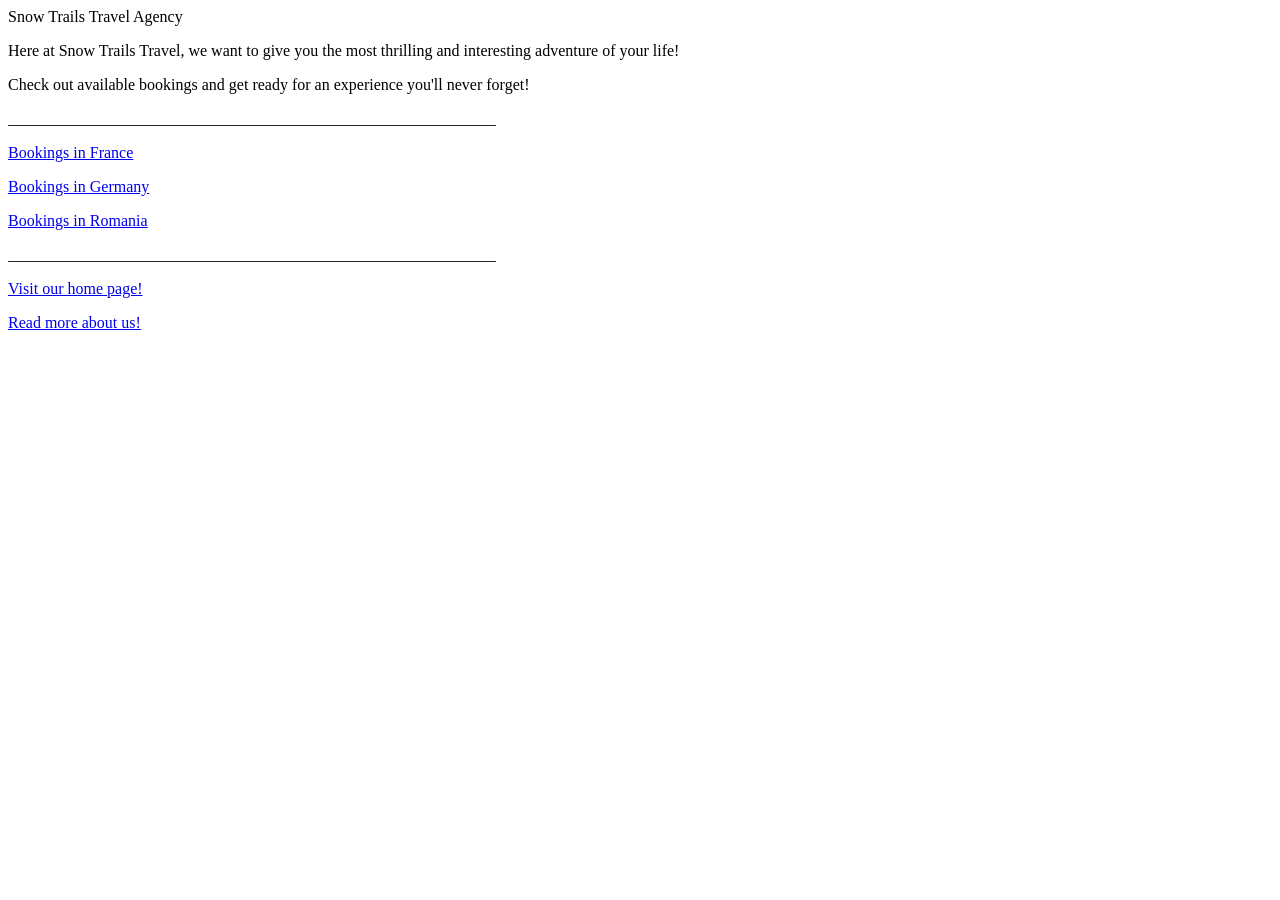
==== index.html @ 3ea6a0a5 "made the basics of the website included a home page, pages that are placeholders for booking systems" ====
<DOCTYPE html>
    <html lang="en">
<head>
<meta charset="UTF-8"
<title>Snow Trails Travel Agency</title>
</head>
<body>
<p></p>
<p>Here at Snow Trails Travel, we want to give you the most thrilling and interesting adventure of your life!</p>
<p>Check out available bookings and get ready for an experience you'll never forget!</p>
<p></p>
<p>_____________________________________________________________</p>
<p></p>       
<a href="fr.html">Bookings in France</a>
<p></p> 
<a href="Germany.html">Bookings in Germany</a>
<p></p> 
<a href="romania.html">Bookings in Romania</a>
<p></p>
<p>_____________________________________________________________</p>
<p></p>  
<a href="main.html">Visit our home page!</a>
<p></p>
<a href="about.html">Read more about us!</a>
</body>

    </html>
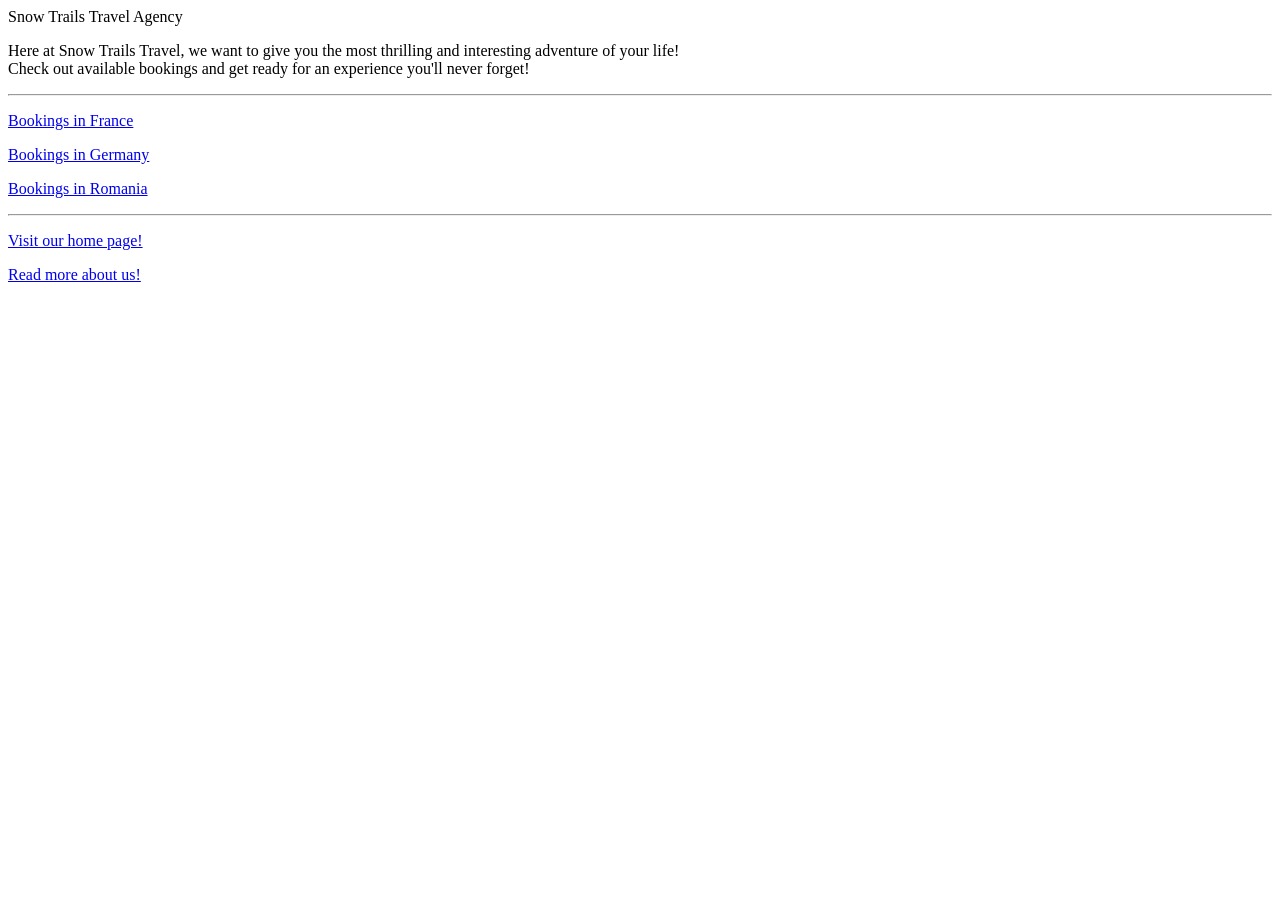
==== commit 5493aa31: "Fixed paragraphs being used instead of lines" ====
--- a/index.html
+++ b/index.html
@@ -6,10 +6,9 @@
 </head>
 <body>
 <p></p>
-<p>Here at Snow Trails Travel, we want to give you the most thrilling and interesting adventure of your life!</p>
-<p>Check out available bookings and get ready for an experience you'll never forget!</p>
+<p>Here at Snow Trails Travel, we want to give you the most thrilling and interesting adventure of your life! <br> Check out available bookings and get ready for an experience you'll never forget!</p>
 <p></p>
-<p>_____________________________________________________________</p>
+<hr>
 <p></p>       
 <a href="fr.html">Bookings in France</a>
 <p></p> 
@@ -17,7 +16,7 @@
 <p></p> 
 <a href="romania.html">Bookings in Romania</a>
 <p></p>
-<p>_____________________________________________________________</p>
+<hr>
 <p></p>  
 <a href="main.html">Visit our home page!</a>
 <p></p>
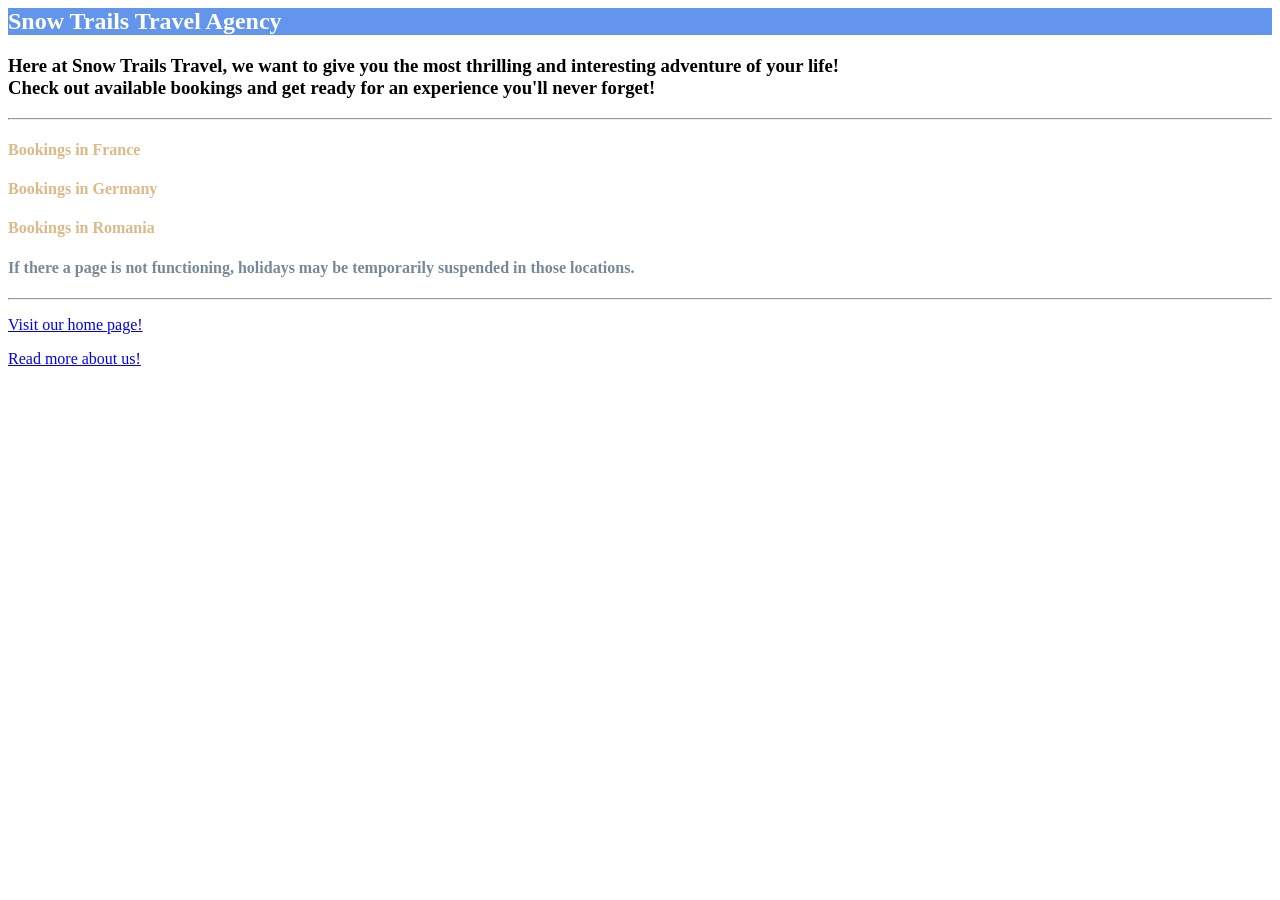
==== commit 019d7ac1: "Added CSS to give the pages a fresher feeling" ====
--- a/index.html
+++ b/index.html
@@ -1,21 +1,27 @@
 <DOCTYPE html>
     <html lang="en">
 <head>
-<meta charset="UTF-8"
+<meta charset="UTF-8">
+<link rel="stylesheet" type="text/css" href="styles.css">
 <title>Snow Trails Travel Agency</title>
+<style>
+    h4{color:burlywood}
+</style>
 </head>
 <body>
+<h2>Snow Trails Travel Agency</h2>
 <p></p>
-<p>Here at Snow Trails Travel, we want to give you the most thrilling and interesting adventure of your life! <br> Check out available bookings and get ready for an experience you'll never forget!</p>
+<h3>Here at Snow Trails Travel, we want to give you the most thrilling and interesting adventure of your life! <br> Check out available bookings and get ready for an experience you'll never forget!</h3>
 <p></p>
 <hr>
 <p></p>       
-<a href="fr.html">Bookings in France</a>
+<h4>Bookings in France</h4>
 <p></p> 
-<a href="Germany.html">Bookings in Germany</a>
+<h4>Bookings in Germany</h4>
 <p></p> 
-<a href="romania.html">Bookings in Romania</a>
+<h4>Bookings in Romania</h4>
 <p></p>
+<h4 class="greyout">If there a page is not functioning, holidays may be temporarily suspended in those locations.</h4>
 <hr>
 <p></p>  
 <a href="main.html">Visit our home page!</a>
--- a/styles.css
+++ b/styles.css
@@ -0,0 +1,13 @@
+h2{background-color:cornflowerblue; color:white;}
+p{font-family:'Times New Roman', Times, serif}
+a{font-family:'Times New Roman', Times, serif}
+h4{font-family:'Times New Roman', Times, serif}
+.bigstory{
+    color:cornflowerblue; text-align:center; background-color:lightslategray;
+.lineit{
+font-weight:bold;
+}
+}
+.greyout{
+color:lightslategray
+}
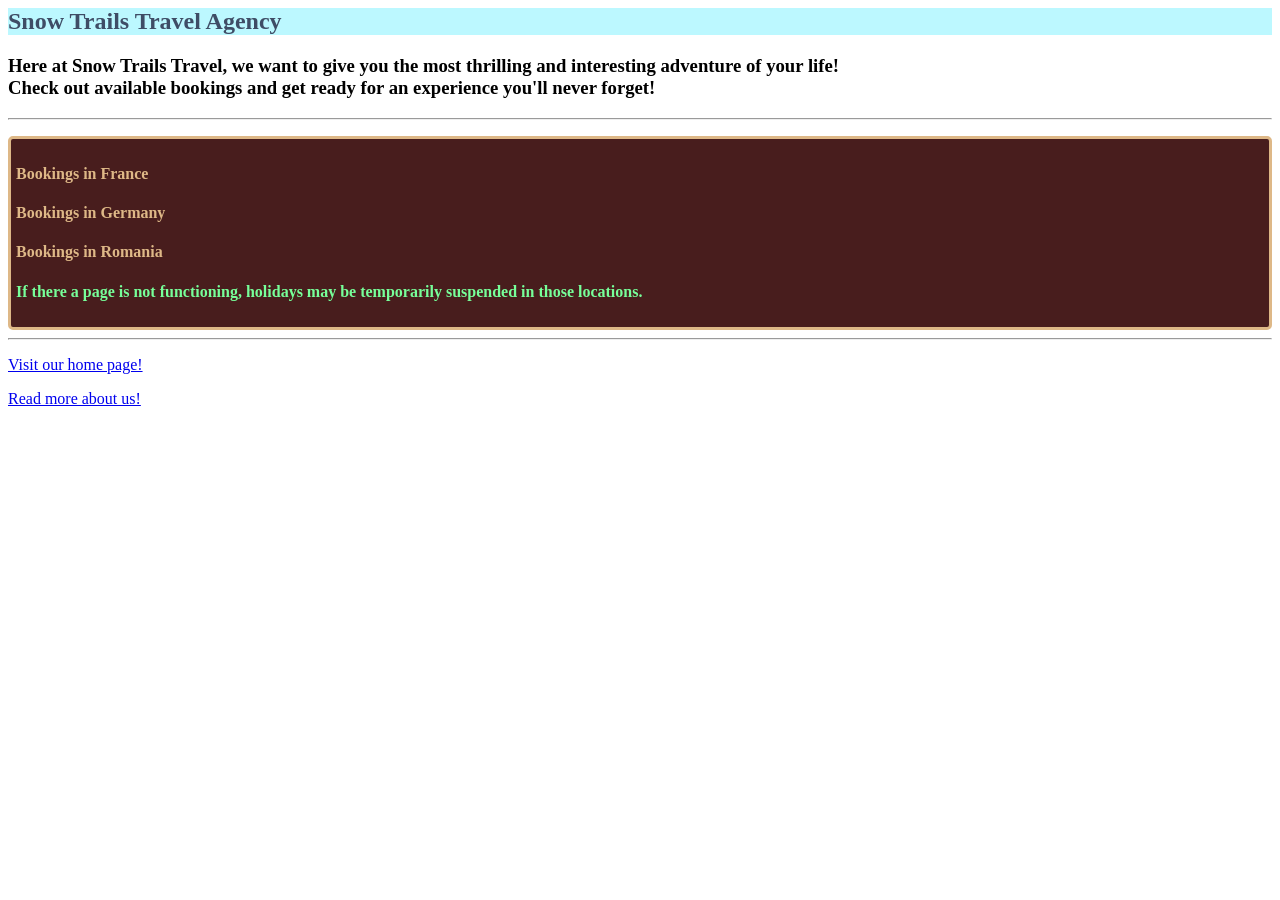
==== commit 5d982946: "CSS and index colours changed Colours matched and updated to be accordance with accessibilty regulat" ====
--- a/index.html
+++ b/index.html
@@ -4,9 +4,6 @@
 <meta charset="UTF-8">
 <link rel="stylesheet" type="text/css" href="styles.css">
 <title>Snow Trails Travel Agency</title>
-<style>
-    h4{color:burlywood}
-</style>
 </head>
 <body>
 <h2>Snow Trails Travel Agency</h2>
@@ -14,14 +11,16 @@
 <h3>Here at Snow Trails Travel, we want to give you the most thrilling and interesting adventure of your life! <br> Check out available bookings and get ready for an experience you'll never forget!</h3>
 <p></p>
 <hr>
-<p></p>       
+<p></p> 
+<div class="vistext">
 <h4>Bookings in France</h4>
 <p></p> 
 <h4>Bookings in Germany</h4>
 <p></p> 
 <h4>Bookings in Romania</h4>
 <p></p>
-<h4 class="greyout">If there a page is not functioning, holidays may be temporarily suspended in those locations.</h4>
+<h4 class="greenout">If there a page is not functioning, holidays may be temporarily suspended in those locations.</h4>
+</div>
 <hr>
 <p></p>  
 <a href="main.html">Visit our home page!</a>
--- a/styles.css
+++ b/styles.css
@@ -1,13 +1,38 @@
-h2{background-color:cornflowerblue; color:white;}
+h2{background-color:#BCF8FF; color:#3F4D66;}
 p{font-family:'Times New Roman', Times, serif}
 a{font-family:'Times New Roman', Times, serif}
 h4{font-family:'Times New Roman', Times, serif}
-.bigstory{
-    color:cornflowerblue; text-align:center; background-color:lightslategray;
+#bigstory{
+    color:aqua; text-align:center; background-color:#3B4960;
 .lineit{
+    
 font-weight:bold;
 }
 }
-.greyout{
-color:lightslategray
+.greenout{
+color:#77FF99;
+}
+
+#boxpage{
+    background-color:whitesmoke;
+    border-color:burlywood;
+    border-radius:5px;
+    border-style:solid;
+    padding:10px;
+    margin:auto;
+    width:75vw;
+    height:95vw;
+}
+.vistext{
+    background-color:#481D1D;
+    color:burlywood;
+    padding:5px;
+    border-radius:5px;
+    border-style:solid;
+}
+#makesanimage{
+  background-image:url("Images/mountainbg.png");
+  background-repeat:no-repeat;
+  background-attachment: scroll;
+  background-size:100vw;
 }
